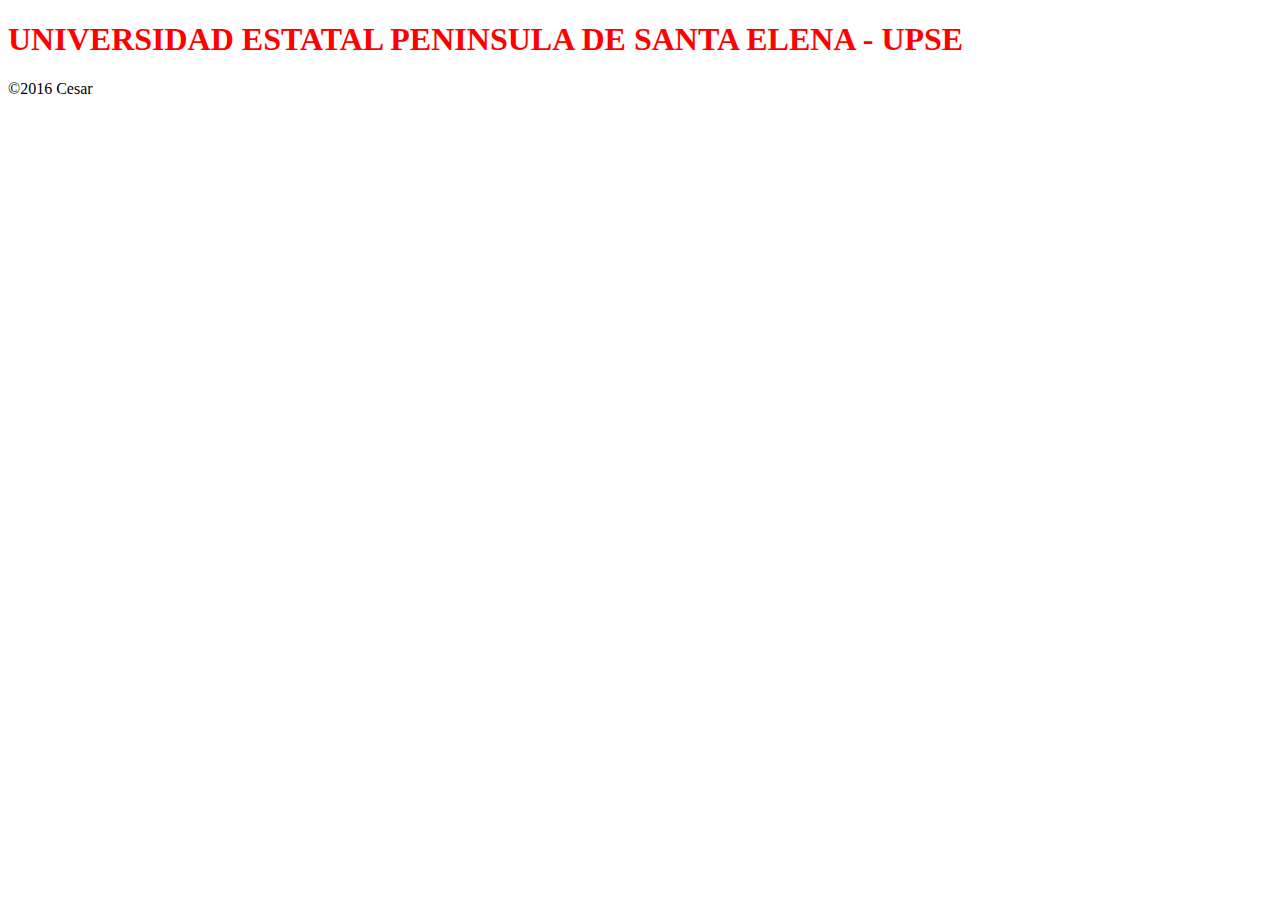
==== index.html @ eebdb417 "header" ====
<!DOCTYPE html>

<html>
<head>
	<STYLE TYPE="text/css">
		h1{
			color:red; 
		}

	</STYLE>
	
	<title>Mi primera pagina</title>
	
	<meta charset ="UTF-8">
	<meta name="keywords" content="UPSE, PENINSULA, SANTA ELENA, ECUADOR">
	<meta name="description" content="Universidad Estatal Peninsula de Santa Elena">
	<meta name="autor" content="Cesar Enrique Malave Limones">



</head>
<body>
	<header>
		<h1>
			UNIVERSIDAD ESTATAL PENINSULA DE SANTA ELENA - UPSE
		</h1>
	</header>
	<section>

	</section>
	<footer>
			<p> &copy;2016 Cesar</p>
	</footer>


</body>
</html>
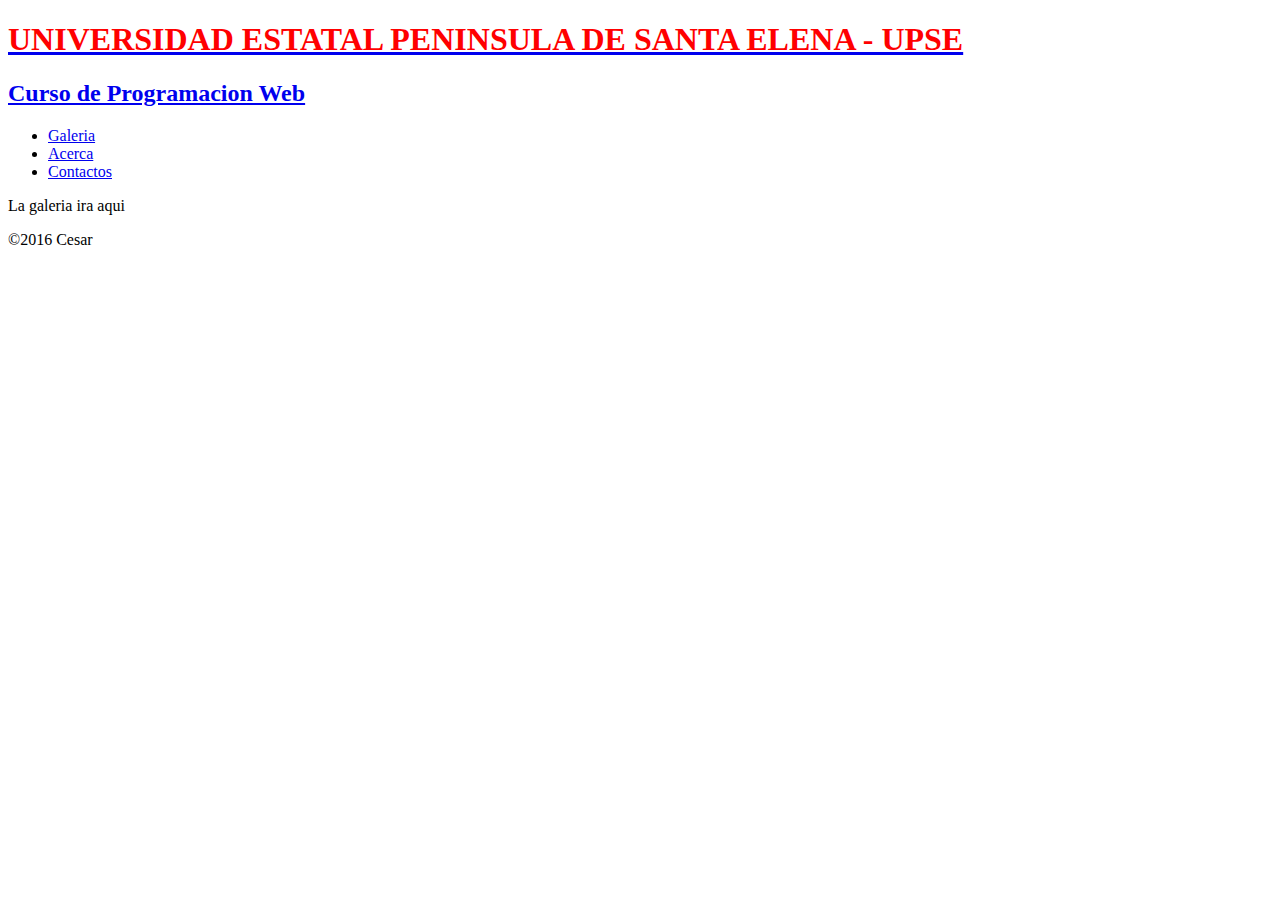
==== commit b5332895: "inicio de la navegacion" ====
--- a/index.html
+++ b/index.html
@@ -21,11 +21,21 @@
 </head>
 <body>
 	<header>
-		<h1>
-			UNIVERSIDAD ESTATAL PENINSULA DE SANTA ELENA - UPSE
-		</h1>
+	<a href="index.html">
+		<h1>UNIVERSIDAD ESTATAL PENINSULA DE SANTA ELENA - UPSE</h1>
+		<h2>Curso de Programacion Web</h2>
+	</a>
+	<nav>
+		<ul>
+			<li><a href="https://www.google.com.ec/">Galeria</a></li>
+			<li><a href="about.html">Acerca</a></li>
+			<li><a href="contact.html">Contactos</a></li>
+
+		</ul>	
+	</nav>
 	</header>
 	<section>
+		<p>La galeria ira aqui</p>
 
 	</section>
 	<footer>
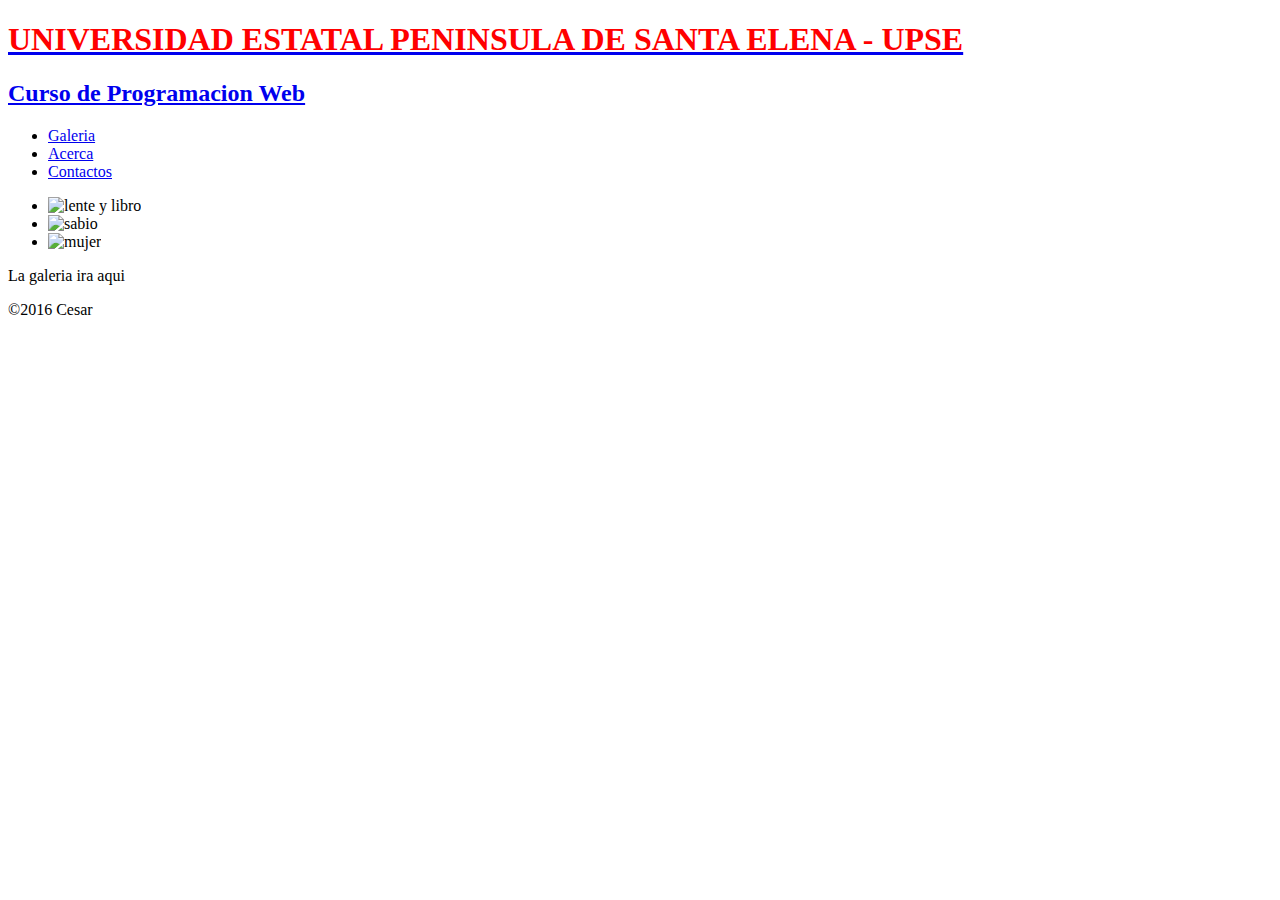
==== commit 751e23af: "galeria de img" ====
--- a/index.html
+++ b/index.html
@@ -35,6 +35,18 @@
 	</nav>
 	</header>
 	<section>
+		<ul>
+			<li>
+				<img src="img/lentes.jpg" alt="lente y libro">
+			</li>
+			<li>
+				<img src="img/albert.jpg" alt="sabio">
+			</li>
+			<li>
+				<img src="img/graduada.jpg" alt="mujer">
+			</li>
+			
+		</ul>
 		<p>La galeria ira aqui</p>
 
 	</section>
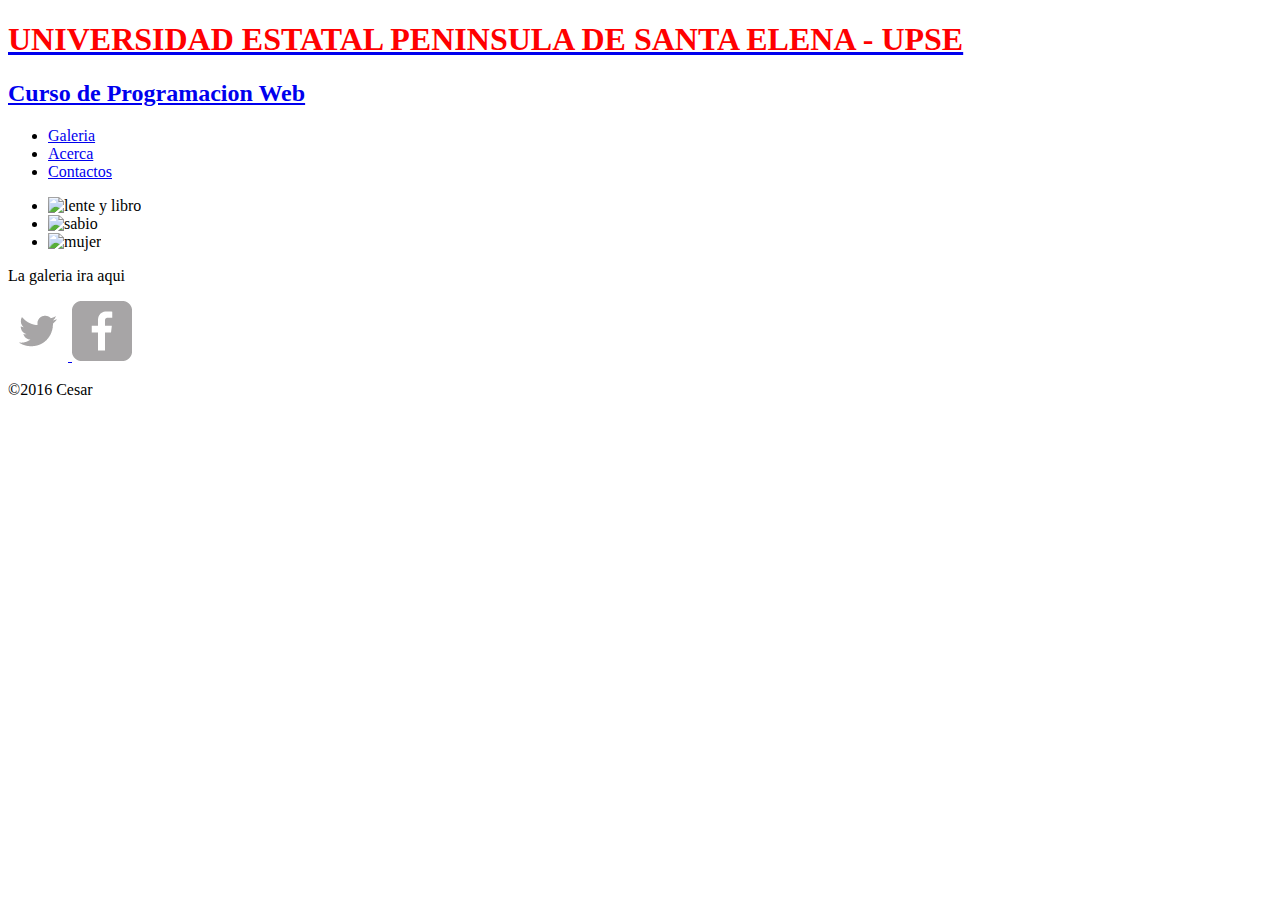
==== commit a1802d5f: "estilos" ====
--- a/index.html
+++ b/index.html
@@ -1,8 +1,19 @@
 <!DOCTYPE html>
 
 <html>
-<head>
+<HEAD>
+
 	<STYLE TYPE="text/css">
+	/*footer{
+		color: green;
+		background-color: red;
+	}
+
+	nav a{
+		background-color: purple;
+		color: white;
+
+	}*/
 		h1{
 			color:red; 
 		}
@@ -12,28 +23,36 @@
 	<title>Mi primera pagina</title>
 	
 	<meta charset ="UTF-8">
+	<link rel="stylesheet" href="css/normalize.css">
+
+	<link rel="stylesheet" href="css/main.css">
+	
 	<meta name="keywords" content="UPSE, PENINSULA, SANTA ELENA, ECUADOR">
 	<meta name="description" content="Universidad Estatal Peninsula de Santa Elena">
 	<meta name="autor" content="Cesar Enrique Malave Limones">
 
 
 
-</head>
+</HEAD>
 <body>
 	<header>
-	<a href="index.html">
+
+	<a href="index.html" id="logo">
 		<h1>UNIVERSIDAD ESTATAL PENINSULA DE SANTA ELENA - UPSE</h1>
 		<h2>Curso de Programacion Web</h2>
 	</a>
+	
 	<nav>
 		<ul>
 			<li><a href="https://www.google.com.ec/">Galeria</a></li>
 			<li><a href="about.html">Acerca</a></li>
 			<li><a href="contact.html">Contactos</a></li>
-
 		</ul>	
 	</nav>
+	
 	</header>
+
+<div id="wrapper">
 	<section>
 		<ul>
 			<li>
@@ -51,8 +70,15 @@
 
 	</section>
 	<footer>
+		<a href="https://twitter.com/UPSE_ec">
+			<img src="img/twitter.png" alt="Twitter Logo">
+		</a>
+		<a href="https://www.facebook.com/upseecuador">
+			<img src="img/facebook-wrap.png" alt="Facebook Logo" >
+		</a>
 			<p> &copy;2016 Cesar</p>
 	</footer>
+</div>
 
 
 </body>
